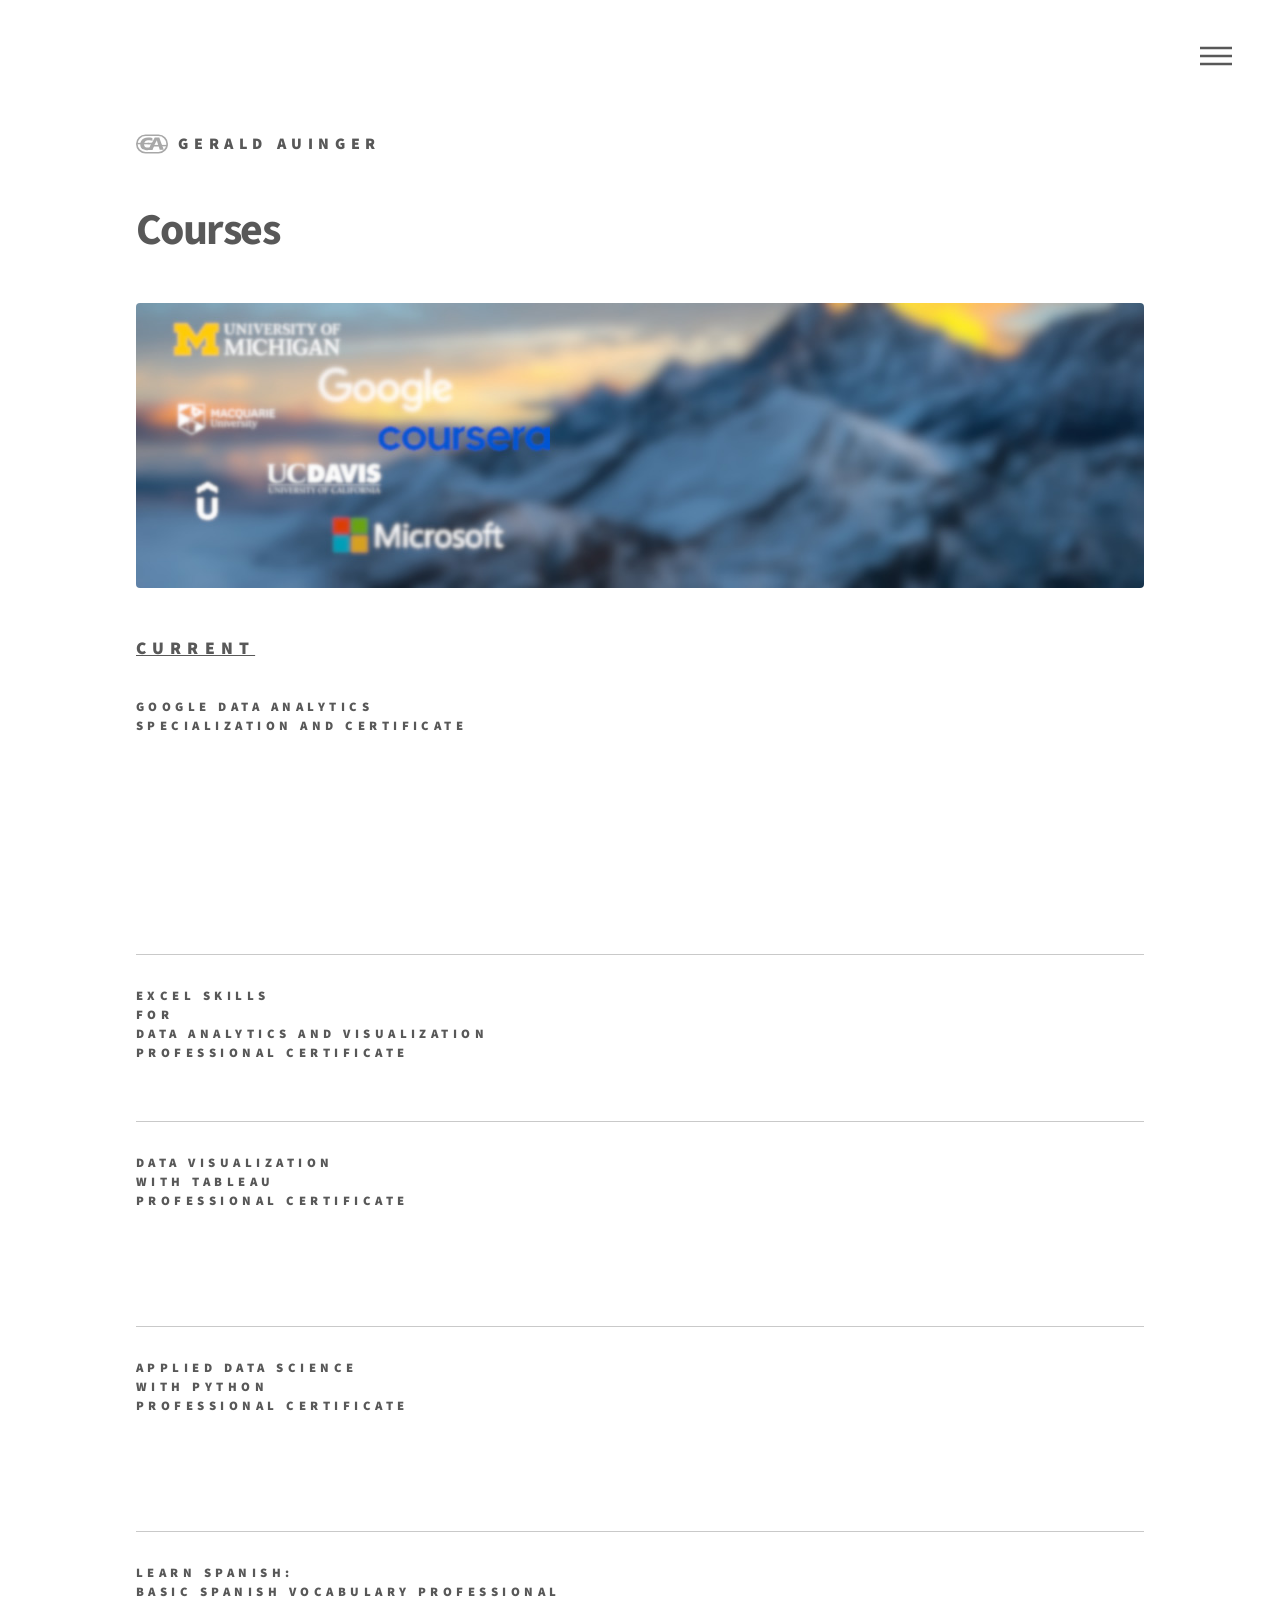
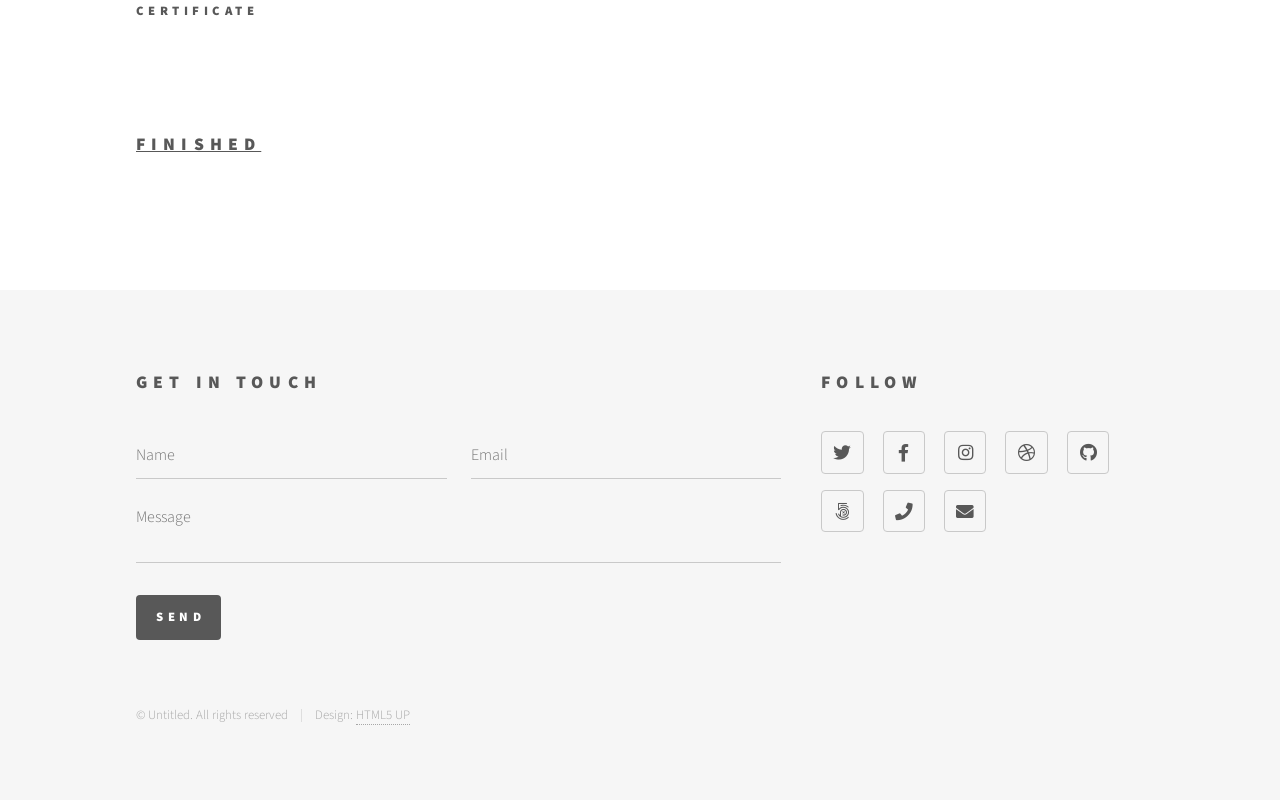
==== courses.html @ 06e95688 "Initial" ====
<!DOCTYPE HTML>
<!--
	Phantom by HTML5 UP
	html5up.net | @ajlkn
	Free for personal and commercial use under the CCA 3.0 license (html5up.net/license)
-->
<html>
	<head>
		<title>G|A COURSES</title>
		<meta charset="utf-8" />
		<meta name="viewport" content="width=device-width, initial-scale=1, user-scalable=no" />
		<link rel="stylesheet" href="assets/css/main.css" />
		<noscript><link rel="stylesheet" href="assets/css/noscript.css" /></noscript>
	</head>
	<body class="is-preload">
		<!-- Wrapper -->
			<div id="wrapper">

				<!-- Header -->
					<header id="header">
						<div class="inner">

							<!-- Logo -->
								<a href="index.html" class="logo">
									<span class="symbol"><img src="images/logo.svg" alt="" /></span><span class="title">Gerald Auinger</span>
								</a>

							<!-- Nav -->
								<nav>
									<ul>
										<li><a href="#menu">Menu</a></li>
									</ul>
								</nav>

						</div>
					</header>

				<!-- Menu -->
					<nav id="menu">
						<h2>Menu</h2>
						<ul>
							<li><a href="index.html">Home</a></li>
							<li><a href="about.html">About me</a></li>
							<li><a href="courses.html">Courses</a></li>
							<li><a href="projects.html">Projects</a></li>
						</ul>
					</nav>

				<!-- Main -->
					<div id="main">
						<div class="inner">
							<h1>Courses</h1>
							<span class="image main"><img src="images/pic16.jpg" alt="" /></span>				
						<section>
									<h2><u>Current</u></h2>
									<div class=row>
									<div class="col-6" align="left">
									<a href="https://www.coursera.org/professional-certificates/google-data-analytics"><h4>Google Data Analytics <br>Specialization and Certificate</br></h4></a>
									
									</div>
									<div class="col-6 col-12-medium" align="right">
										<img src="https://img.shields.io/badge/Foundations:_Data,_Data,_Everywhere_-58%25-orange" alt="" /></a><br>
										<img src="https://img.shields.io/badge/Share_Data_Through_the_Art_of_Visualization_-0%25-red" alt="" /></a><br>
										<img src="https://img.shields.io/badge/Process_Data_from_Dirty_to_Clean_-0%25-red" alt="" /></a><br>
										<img src="https://img.shields.io/badge/Ask_Questions_to_Make_Data_Driven_Decisions_-0%25-red" alt="" /></a><br>
										<img src="https://img.shields.io/badge/Analyze_Data_to_Answer_Questions_-0%25-red" alt="" /></a><br>
										<img src="https://img.shields.io/badge/Data_Analysis_with_R_Programming_-0%25-red" alt="" /></a><br>
										<img src="https://img.shields.io/badge/Prepare_Data_for_Exploration_-0%25-red" alt="" /></a><br>
										<img src="https://img.shields.io/badge/Data_Analytics_Capstone:_Complete_a_Case_Study_-0%25-red" alt="" /></a><br>
									</div>
									</div>
									
									<hr>
									
									<div class=row>
									<div class="col-6" align="left">
									<a href="https://www.coursera.org/specializations/excel-data-analytics-visualization"><h4>Excel Skills <br>for <br>Data Analytics and Visualization <br>Professional Certificate</h4></a>
									
									</div>
									<div class="col-6 col-12-medium" align="right">
										<img src="https://img.shields.io/badge/Excel Fundamentals for Data Analysis_-44%25-orange" alt="" /></a><br>
										<img src="https://img.shields.io/badge/Data Visualization in Excel_-0%25-red" alt="" /></a><br>
										<img src="https://img.shields.io/badge/Excel Power Tools for Data Analysis_-0%25-red" alt="" /></a><br>
									</div>
									</div>
									
									<hr>
									
									<div class=row>
									<div class="col-6" align="left">
									<a href="https://www.coursera.org/specializations/data-visualization"><h4>Data Visualization <br>with Tableau <br>Professional Certificate</h4></a>
									
									
									</div>
									<div class="col-6 col-12-medium" align="right">
										<img src="https://img.shields.io/badge/Fundamentals_of_Visualization_with_Tableau_-0%25-red" alt="" /></a><br>
										<img src="https://img.shields.io/badge/Creating_Dashboards_and_Storytelling_with_Tableau_-0%25-red" alt="" /></a><br>
										<img src="https://img.shields.io/badge/Essential_Design_Principles_for_Tableau_-0%25-red" alt="" /></a><br>
										<img src="https://img.shields.io/badge/Data_Visualization_with_Tableau_Project_-0%25-red" alt="" /></a><br>
										<img src="https://img.shields.io/badge/Visual_Analytics_with_Tableau_-0%25-red" alt="" /></a><br>
									</div>
									</div>
									
									<hr>
									
									<div class=row>
									<div class="col-6" align="left">
									<a href="https://www.coursera.org/specializations/data-science-python"><h4>Applied Data Science <br>with Python <br>Professional Certificate</h4></a>
									
									</div>
									<div class="col-6 col-12-medium" align="right">
										<img src="https://img.shields.io/badge/Introduction to Data Science in Python_-0%25-red" alt="" /></a><br>
										<img src="https://img.shields.io/badge/Applied Text Mining in Python_-0%25-red" alt="" /></a><br>
										<img src="https://img.shields.io/badge/Plotting, Charting & Data Representation in Python_-0%25-red" alt="" /></a><br>
										<img src="https://img.shields.io/badge/Social Network Analysis in Python_-0%25-red" alt="" /></a><br>
										<img src="https://img.shields.io/badge/Machine Learning in Python_-0%25-red" alt="" /></a><br>
									</div>
									</div>
																		
									<hr>
									
									<div class=row>
									<div class="col-6" align="left">
									<a href="https://www.coursera.org/specializations/learn-spanish"><h4>Learn Spanish: <br>Basic Spanish Vocabulary Professional Certificate</h4></a>
									
									</div>
									<div class="col-6 col-12-medium" align="right">
										<img src="https://img.shields.io/badge/Meeting_People_-24%25-red" alt="" /></a><br>
										<img src="https://img.shields.io/badge/Cultural_Experience_-0%25-red" alt="" /></a><br>
										<img src="https://img.shields.io/badge/Careers_and_Social_Events_-0%25-red" alt="" /></a><br>
										<img src="https://img.shields.io/badge/Sports,_Travel,_and_the_Home_-0%25-red" alt="" /></a><br>
										<img src="https://img.shields.io/badge/Spanish_Vocabulary_Project_-0%25-red" alt="" /></a><br>
									</div>
									</div>
									
									<br>
									
									<h2><u>Finished</u></h2>


<!-- TABLES END -->
									</div>
					</div>

				<!-- Footer -->
					<footer id="footer">
						<div class="inner">
							<section>
								<h2>Get in touch</h2>
								<form method="post" action="#">
									<div class="fields">
										<div class="field half">
											<input type="text" name="name" id="name" placeholder="Name" />
										</div>
										<div class="field half">
											<input type="email" name="email" id="email" placeholder="Email" />
										</div>
										<div class="field">
											<textarea name="message" id="message" placeholder="Message"></textarea>
										</div>
									</div>
									<ul class="actions">
										<li><input type="submit" value="Send" class="primary" /></li>
									</ul>
								</form>
							</section>
							<section>
								<h2>Follow</h2>
								<ul class="icons">
									<li><a href="#" class="icon brands style2 fa-twitter"><span class="label">Twitter</span></a></li>
									<li><a href="#" class="icon brands style2 fa-facebook-f"><span class="label">Facebook</span></a></li>
									<li><a href="#" class="icon brands style2 fa-instagram"><span class="label">Instagram</span></a></li>
									<li><a href="#" class="icon brands style2 fa-dribbble"><span class="label">Dribbble</span></a></li>
									<li><a href="#" class="icon brands style2 fa-github"><span class="label">GitHub</span></a></li>
									<li><a href="#" class="icon brands style2 fa-500px"><span class="label">500px</span></a></li>
									<li><a href="#" class="icon solid style2 fa-phone"><span class="label">Phone</span></a></li>
									<li><a href="#" class="icon solid style2 fa-envelope"><span class="label">Email</span></a></li>
								</ul>
							</section>
							<ul class="copyright">
								<li>&copy; Untitled. All rights reserved</li><li>Design: <a href="http://html5up.net">HTML5 UP</a></li>
							</ul>
						</div>
					</footer>

			</div>

		<!-- Scripts -->
			<script src="assets/js/jquery.min.js"></script>
			<script src="assets/js/browser.min.js"></script>
			<script src="assets/js/breakpoints.min.js"></script>
			<script src="assets/js/util.js"></script>
			<script src="assets/js/main.js"></script>

	</body>
</html>
---- assets/css/main.css ----
@import url(fontawesome-all.min.css);
@import url("https://fonts.googleapis.com/css?family=Source+Sans+Pro:300,700,900");

/*
	Phantom by HTML5 UP
	html5up.net | @ajlkn
	Free for personal and commercial use under the CCA 3.0 license (html5up.net/license)
*/

html, body, div, span, applet, object,
iframe, h1, h2, h3, h4, h5, h6, p, blockquote,
pre, a, abbr, acronym, address, big, cite,
code, del, dfn, em, img, ins, kbd, q, s, samp,
small, strike, strong, sub, sup, tt, var, b,
u, i, center, dl, dt, dd, ol, ul, li, fieldset,
form, label, legend, table, caption, tbody,
tfoot, thead, tr, th, td, article, aside,
canvas, details, embed, figure, figcaption,
footer, header, hgroup, menu, nav, output, ruby,
section, summary, time, mark, audio, video {
	margin: 0;
	padding: 0;
	border: 0;
	font-size: 100%;
	font: inherit;
	vertical-align: baseline;}

article, aside, details, figcaption, figure,
footer, header, hgroup, menu, nav, section {
	display: block;}

body {
	line-height: 1;
}

ol, ul {
	list-style: none;
}

blockquote, q {
	quotes: none;
}

	blockquote:before, blockquote:after, q:before, q:after {
		content: '';
		content: none;
	}

table {
	border-collapse: collapse;
	border-spacing: 0;
}

body {
	-webkit-text-size-adjust: none;
}

mark {
	background-color: transparent;
	color: inherit;
}

input::-moz-focus-inner {
	border: 0;
	padding: 0;
}

input, select, textarea {
	-moz-appearance: none;
	-webkit-appearance: none;
	-ms-appearance: none;
	appearance: none;
}

/* Basic */

	@-ms-viewport {
		width: device-width;
	}

	body {
		-ms-overflow-style: scrollbar;
	}

	@media screen and (max-width: 480px) {

		html, body {
			min-width: 320px;
		}

	}

	html {
		box-sizing: border-box;
	}

	*, *:before, *:after {
		box-sizing: inherit;
	}

	body {
		background: #ffffff;
	}

		body.is-preload *, body.is-preload *:before, body.is-preload *:after {
			-moz-animation: none !important;
			-webkit-animation: none !important;
			-ms-animation: none !important;
			animation: none !important;
			-moz-transition: none !important;
			-webkit-transition: none !important;
			-ms-transition: none !important;
			transition: none !important;
		}

/* Type */

	body, input, select, textarea {
		color: #585858;
		font-family: "Source Sans Pro", Helvetica, sans-serif;
		font-size: 16pt;
		font-weight: 300;
		line-height: 1.75;
	}

		@media screen and (max-width: 1680px) {

			body, input, select, textarea {
				font-size: 14pt;
			}

		}

		@media screen and (max-width: 1280px) {

			body, input, select, textarea {
				font-size: 12pt;
			}

		}

	a {
		-moz-transition: border-bottom-color 0.2s ease, color 0.2s ease;
		-webkit-transition: border-bottom-color 0.2s ease, color 0.2s ease;
		-ms-transition: border-bottom-color 0.2s ease, color 0.2s ease;
		transition: border-bottom-color 0.2s ease, color 0.2s ease;
		text-decoration: none;
		color: #585858;
		border-bottom: dotted 1px rgba(88, 88, 88, 0.5);
	}

		a:hover {
			border-bottom-color: transparent;
			color: #f2849e !important;
		}

	strong, b {
		font-weight: 900;
	}

	em, i {
		font-style: italic;
	}

	p {
		margin: 0 0 2em 0;
	}

	h1 {
		font-size: 2.75em;
		font-weight: 700;
		line-height: 1.3;
		margin: 0 0 1em 0;
		letter-spacing: -0.035em;
	}

		h1 a {
			color: inherit;
		}

		@media screen and (max-width: 736px) {

			h1 {
				font-size: 2em;
				margin: 0 0 1em 0;
			}

		}

		@media screen and (max-width: 360px) {

			h1 {
				font-size: 1.75em;
			}

		}

	h2, h3, h4, h5, h6 {
		font-weight: 900;
		line-height: 1.5;
		margin: 0 0 2em 0;
		text-transform: uppercase;
		letter-spacing: 0.35em;
	}

		h2 a, h3 a, h4 a, h5 a, h6 a {
			color: inherit;
		}

	h2 {
		font-size: 1.1em;
	}

	h3 {
		font-size: 1em;
	}

	h4 {
		font-size: 0.8em;
	}

	h5 {
		font-size: 0.8em;
	}

	h6 {
		font-size: 0.8em;
	}

	@media screen and (max-width: 980px) {

		h1 br, h2 br, h3 br, h4 br, h5 br, h6 br {
			display: none;
		}

	}

	@media screen and (max-width: 736px) {

		h2 {
			font-size: 1em;
		}

		h3 {
			font-size: 0.8em;
		}

	}

	sub {
		font-size: 0.8em;
		position: relative;
		top: 0.5em;
	}

	sup {
		font-size: 0.8em;
		position: relative;
		top: -0.5em;
	}

	blockquote {
		border-left: solid 4px #c9c9c9;
		font-style: italic;
		margin: 0 0 2em 0;
		padding: 0.5em 0 0.5em 2em;
	}

	code {
		background: rgba(144, 144, 144, 0.075);
		border-radius: 4px;
		border: solid 1px #c9c9c9;
		font-family: "Courier New", monospace;
		font-size: 0.9em;
		margin: 0 0.25em;
		padding: 0.25em 0.65em;
	}

	pre {
		-webkit-overflow-scrolling: touch;
		font-family: "Courier New", monospace;
		font-size: 0.9em;
		margin: 0 0 2em 0;
	}

		pre code {
			display: block;
			line-height: 1.75;
			padding: 1em 1.5em;
			overflow-x: auto;
		}

	hr {
		border: 0;
		border-bottom: solid 1px #c9c9c9;
		margin: 2em 0;
	}

		hr.major {
			margin: 3em 0;
		}

	.align-left {
		text-align: left;
	}

	.align-center {
		text-align: center;
	}

	.align-right {
		text-align: right;
	}

/* Row */

	.row {
		display: flex;
		flex-wrap: wrap;
		box-sizing: border-box;
		align-items: stretch;
	}

		.row > * {
			box-sizing: border-box;
		}

		.row.gtr-uniform > * > :last-child {
			margin-bottom: 0;
		}

		.row.aln-left {
			justify-content: flex-start;
		}

		.row.aln-center {
			justify-content: center;
		}

		.row.aln-right {
			justify-content: flex-end;
		}

		.row.aln-top {
			align-items: flex-start;
		}

		.row.aln-middle {
			align-items: center;
		}

		.row.aln-bottom {
			align-items: flex-end;
		}

		.row > .imp {
			order: -1;
		}

		.row > .col-1 {
			width: 8.33333%;
		}

		.row > .off-1 {
			margin-left: 8.33333%;
		}

		.row > .col-2 {
			width: 16.66667%;
		}

		.row > .off-2 {
			margin-left: 16.66667%;
		}

		.row > .col-3 {
			width: 25%;
		}

		.row > .off-3 {
			margin-left: 25%;
		}

		.row > .col-4 {
			width: 33.33333%;
		}

		.row > .off-4 {
			margin-left: 33.33333%;
		}

		.row > .col-5 {
			width: 41.66667%;
		}

		.row > .off-5 {
			margin-left: 41.66667%;
		}

		.row > .col-6 {
			width: 50%;
		}

		.row > .off-6 {
			margin-left: 50%;
		}

		.row > .col-7 {
			width: 58.33333%;
		}

		.row > .off-7 {
			margin-left: 58.33333%;
		}

		.row > .col-8 {
			width: 66.66667%;
		}

		.row > .off-8 {
			margin-left: 66.66667%;
		}

		.row > .col-9 {
			width: 75%;
		}

		.row > .off-9 {
			margin-left: 75%;
		}

		.row > .col-10 {
			width: 83.33333%;
		}

		.row > .off-10 {
			margin-left: 83.33333%;
		}

		.row > .col-11 {
			width: 91.66667%;
		}

		.row > .off-11 {
			margin-left: 91.66667%;
		}

		.row > .col-12 {
			width: 100%;
		}

		.row > .off-12 {
			margin-left: 100%;
		}

		.row.gtr-0 {
			margin-top: 0;
			margin-left: 0em;
		}

			.row.gtr-0 > * {
				padding: 0 0 0 0em;
			}

			.row.gtr-0.gtr-uniform {
				margin-top: 0em;
			}

				.row.gtr-0.gtr-uniform > * {
					padding-top: 0em;
				}

		.row.gtr-25 {
			margin-top: 0;
			margin-left: -0.5em;
		}

			.row.gtr-25 > * {
				padding: 0 0 0 0.5em;
			}

			.row.gtr-25.gtr-uniform {
				margin-top: -0.5em;
			}

				.row.gtr-25.gtr-uniform > * {
					padding-top: 0.5em;
				}

		.row.gtr-50 {
			margin-top: 0;
			margin-left: -1em;
		}

			.row.gtr-50 > * {
				padding: 0 0 0 1em;
			}

			.row.gtr-50.gtr-uniform {
				margin-top: -1em;
			}

				.row.gtr-50.gtr-uniform > * {
					padding-top: 1em;
				}

		.row {
			margin-top: 0;
			margin-left: -2em;
		}

			.row > * {
				padding: 0 0 0 2em;
			}

			.row.gtr-uniform {
				margin-top: -2em;
			}

				.row.gtr-uniform > * {
					padding-top: 2em;
				}

		.row.gtr-150 {
			margin-top: 0;
			margin-left: -3em;
		}

			.row.gtr-150 > * {
				padding: 0 0 0 3em;
			}

			.row.gtr-150.gtr-uniform {
				margin-top: -3em;
			}

				.row.gtr-150.gtr-uniform > * {
					padding-top: 3em;
				}

		.row.gtr-200 {
			margin-top: 0;
			margin-left: -4em;
		}

			.row.gtr-200 > * {
				padding: 0 0 0 4em;
			}

			.row.gtr-200.gtr-uniform {
				margin-top: -4em;
			}

				.row.gtr-200.gtr-uniform > * {
					padding-top: 4em;
				}

		@media screen and (max-width: 1680px) {

			.row {
				display: flex;
				flex-wrap: wrap;
				box-sizing: border-box;
				align-items: stretch;
			}

				.row > * {
					box-sizing: border-box;
				}

				.row.gtr-uniform > * > :last-child {
					margin-bottom: 0;
				}

				.row.aln-left {
					justify-content: flex-start;
				}

				.row.aln-center {
					justify-content: center;
				}

				.row.aln-right {
					justify-content: flex-end;
				}

				.row.aln-top {
					align-items: flex-start;
				}

				.row.aln-middle {
					align-items: center;
				}

				.row.aln-bottom {
					align-items: flex-end;
				}

				.row > .imp-xlarge {
					order: -1;
				}

				.row > .col-1-xlarge {
					width: 8.33333%;
				}

				.row > .off-1-xlarge {
					margin-left: 8.33333%;
				}

				.row > .col-2-xlarge {
					width: 16.66667%;
				}

				.row > .off-2-xlarge {
					margin-left: 16.66667%;
				}

				.row > .col-3-xlarge {
					width: 25%;
				}

				.row > .off-3-xlarge {
					margin-left: 25%;
				}

				.row > .col-4-xlarge {
					width: 33.33333%;
				}

				.row > .off-4-xlarge {
					margin-left: 33.33333%;
				}

				.row > .col-5-xlarge {
					width: 41.66667%;
				}

				.row > .off-5-xlarge {
					margin-left: 41.66667%;
				}

				.row > .col-6-xlarge {
					width: 50%;
				}

				.row > .off-6-xlarge {
					margin-left: 50%;
				}

				.row > .col-7-xlarge {
					width: 58.33333%;
				}

				.row > .off-7-xlarge {
					margin-left: 58.33333%;
				}

				.row > .col-8-xlarge {
					width: 66.66667%;
				}

				.row > .off-8-xlarge {
					margin-left: 66.66667%;
				}

				.row > .col-9-xlarge {
					width: 75%;
				}

				.row > .off-9-xlarge {
					margin-left: 75%;
				}

				.row > .col-10-xlarge {
					width: 83.33333%;
				}

				.row > .off-10-xlarge {
					margin-left: 83.33333%;
				}

				.row > .col-11-xlarge {
					width: 91.66667%;
				}

				.row > .off-11-xlarge {
					margin-left: 91.66667%;
				}

				.row > .col-12-xlarge {
					width: 100%;
				}

				.row > .off-12-xlarge {
					margin-left: 100%;
				}

				.row.gtr-0 {
					margin-top: 0;
					margin-left: 0em;
				}

					.row.gtr-0 > * {
						padding: 0 0 0 0em;
					}

					.row.gtr-0.gtr-uniform {
						margin-top: 0em;
					}

						.row.gtr-0.gtr-uniform > * {
							padding-top: 0em;
						}

				.row.gtr-25 {
					margin-top: 0;
					margin-left: -0.5em;
				}

					.row.gtr-25 > * {
						padding: 0 0 0 0.5em;
					}

					.row.gtr-25.gtr-uniform {
						margin-top: -0.5em;
					}

						.row.gtr-25.gtr-uniform > * {
							padding-top: 0.5em;
						}

				.row.gtr-50 {
					margin-top: 0;
					margin-left: -1em;
				}

					.row.gtr-50 > * {
						padding: 0 0 0 1em;
					}

					.row.gtr-50.gtr-uniform {
						margin-top: -1em;
					}

						.row.gtr-50.gtr-uniform > * {
							padding-top: 1em;
						}

				.row {
					margin-top: 0;
					margin-left: -2em;
				}

					.row > * {
						padding: 0 0 0 2em;
					}

					.row.gtr-uniform {
						margin-top: -2em;
					}

						.row.gtr-uniform > * {
							padding-top: 2em;
						}

				.row.gtr-150 {
					margin-top: 0;
					margin-left: -3em;
				}

					.row.gtr-150 > * {
						padding: 0 0 0 3em;
					}

					.row.gtr-150.gtr-uniform {
						margin-top: -3em;
					}

						.row.gtr-150.gtr-uniform > * {
							padding-top: 3em;
						}

				.row.gtr-200 {
					margin-top: 0;
					margin-left: -4em;
				}

					.row.gtr-200 > * {
						padding: 0 0 0 4em;
					}

					.row.gtr-200.gtr-uniform {
						margin-top: -4em;
					}

						.row.gtr-200.gtr-uniform > * {
							padding-top: 4em;
						}

		}

		@media screen and (max-width: 1280px) {

			.row {
				display: flex;
				flex-wrap: wrap;
				box-sizing: border-box;
				align-items: stretch;
			}

				.row > * {
					box-sizing: border-box;
				}

				.row.gtr-uniform > * > :last-child {
					margin-bottom: 0;
				}

				.row.aln-left {
					justify-content: flex-start;
				}

				.row.aln-center {
					justify-content: center;
				}

				.row.aln-right {
					justify-content: flex-end;
				}

				.row.aln-top {
					align-items: flex-start;
				}

				.row.aln-middle {
					align-items: center;
				}

				.row.aln-bottom {
					align-items: flex-end;
				}

				.row > .imp-large {
					order: -1;
				}

				.row > .col-1-large {
					width: 8.33333%;
				}

				.row > .off-1-large {
					margin-left: 8.33333%;
				}

				.row > .col-2-large {
					width: 16.66667%;
				}

				.row > .off-2-large {
					margin-left: 16.66667%;
				}

				.row > .col-3-large {
					width: 25%;
				}

				.row > .off-3-large {
					margin-left: 25%;
				}

				.row > .col-4-large {
					width: 33.33333%;
				}

				.row > .off-4-large {
					margin-left: 33.33333%;
				}

				.row > .col-5-large {
					width: 41.66667%;
				}

				.row > .off-5-large {
					margin-left: 41.66667%;
				}

				.row > .col-6-large {
					width: 50%;
				}

				.row > .off-6-large {
					margin-left: 50%;
				}

				.row > .col-7-large {
					width: 58.33333%;
				}

				.row > .off-7-large {
					margin-left: 58.33333%;
				}

				.row > .col-8-large {
					width: 66.66667%;
				}

				.row > .off-8-large {
					margin-left: 66.66667%;
				}

				.row > .col-9-large {
					width: 75%;
				}

				.row > .off-9-large {
					margin-left: 75%;
				}

				.row > .col-10-large {
					width: 83.33333%;
				}

				.row > .off-10-large {
					margin-left: 83.33333%;
				}

				.row > .col-11-large {
					width: 91.66667%;
				}

				.row > .off-11-large {
					margin-left: 91.66667%;
				}

				.row > .col-12-large {
					width: 100%;
				}

				.row > .off-12-large {
					margin-left: 100%;
				}

				.row.gtr-0 {
					margin-top: 0;
					margin-left: 0em;
				}

					.row.gtr-0 > * {
						padding: 0 0 0 0em;
					}

					.row.gtr-0.gtr-uniform {
						margin-top: 0em;
					}

						.row.gtr-0.gtr-uniform > * {
							padding-top: 0em;
						}

				.row.gtr-25 {
					margin-top: 0;
					margin-left: -0.5em;
				}

					.row.gtr-25 > * {
						padding: 0 0 0 0.5em;
					}

					.row.gtr-25.gtr-uniform {
						margin-top: -0.5em;
					}

						.row.gtr-25.gtr-uniform > * {
							padding-top: 0.5em;
						}

				.row.gtr-50 {
					margin-top: 0;
					margin-left: -1em;
				}

					.row.gtr-50 > * {
						padding: 0 0 0 1em;
					}

					.row.gtr-50.gtr-uniform {
						margin-top: -1em;
					}

						.row.gtr-50.gtr-uniform > * {
							padding-top: 1em;
						}

				.row {
					margin-top: 0;
					margin-left: -2em;
				}

					.row > * {
						padding: 0 0 0 2em;
					}

					.row.gtr-uniform {
						margin-top: -2em;
					}

						.row.gtr-uniform > * {
							padding-top: 2em;
						}

				.row.gtr-150 {
					margin-top: 0;
					margin-left: -3em;
				}

					.row.gtr-150 > * {
						padding: 0 0 0 3em;
					}

					.row.gtr-150.gtr-uniform {
						margin-top: -3em;
					}

						.row.gtr-150.gtr-uniform > * {
							padding-top: 3em;
						}

				.row.gtr-200 {
					margin-top: 0;
					margin-left: -4em;
				}

					.row.gtr-200 > * {
						padding: 0 0 0 4em;
					}

					.row.gtr-200.gtr-uniform {
						margin-top: -4em;
					}

						.row.gtr-200.gtr-uniform > * {
							padding-top: 4em;
						}

		}

		@media screen and (max-width: 980px) {

			.row {
				display: flex;
				flex-wrap: wrap;
				box-sizing: border-box;
				align-items: stretch;
			}

				.row > * {
					box-sizing: border-box;
				}

				.row.gtr-uniform > * > :last-child {
					margin-bottom: 0;
				}

				.row.aln-left {
					justify-content: flex-start;
				}

				.row.aln-center {
					justify-content: center;
				}

				.row.aln-right {
					justify-content: flex-end;
				}

				.row.aln-top {
					align-items: flex-start;
				}

				.row.aln-middle {
					align-items: center;
				}

				.row.aln-bottom {
					align-items: flex-end;
				}

				.row > .imp-medium {
					order: -1;
				}

				.row > .col-1-medium {
					width: 8.33333%;
				}

				.row > .off-1-medium {
					margin-left: 8.33333%;
				}

				.row > .col-2-medium {
					width: 16.66667%;
				}

				.row > .off-2-medium {
					margin-left: 16.66667%;
				}

				.row > .col-3-medium {
					width: 25%;
				}

				.row > .off-3-medium {
					margin-left: 25%;
				}

				.row > .col-4-medium {
					width: 33.33333%;
				}

				.row > .off-4-medium {
					margin-left: 33.33333%;
				}

				.row > .col-5-medium {
					width: 41.66667%;
				}

				.row > .off-5-medium {
					margin-left: 41.66667%;
				}

				.row > .col-6-medium {
					width: 50%;
				}

				.row > .off-6-medium {
					margin-left: 50%;
				}

				.row > .col-7-medium {
					width: 58.33333%;
				}

				.row > .off-7-medium {
					margin-left: 58.33333%;
				}

				.row > .col-8-medium {
					width: 66.66667%;
				}

				.row > .off-8-medium {
					margin-left: 66.66667%;
				}

				.row > .col-9-medium {
					width: 75%;
				}

				.row > .off-9-medium {
					margin-left: 75%;
				}

				.row > .col-10-medium {
					width: 83.33333%;
				}

				.row > .off-10-medium {
					margin-left: 83.33333%;
				}

				.row > .col-11-medium {
					width: 91.66667%;
				}

				.row > .off-11-medium {
					margin-left: 91.66667%;
				}

				.row > .col-12-medium {
					width: 100%;
				}

				.row > .off-12-medium {
					margin-left: 100%;
				}

				.row.gtr-0 {
					margin-top: 0;
					margin-left: 0em;
				}

					.row.gtr-0 > * {
						padding: 0 0 0 0em;
					}

					.row.gtr-0.gtr-uniform {
						margin-top: 0em;
					}

						.row.gtr-0.gtr-uniform > * {
							padding-top: 0em;
						}

				.row.gtr-25 {
					margin-top: 0;
					margin-left: -0.375em;
				}

					.row.gtr-25 > * {
						padding: 0 0 0 0.375em;
					}

					.row.gtr-25.gtr-uniform {
						margin-top: -0.375em;
					}

						.row.gtr-25.gtr-uniform > * {
							padding-top: 0.375em;
						}

				.row.gtr-50 {
					margin-top: 0;
					margin-left: -0.75em;
				}

					.row.gtr-50 > * {
						padding: 0 0 0 0.75em;
					}

					.row.gtr-50.gtr-uniform {
						margin-top: -0.75em;
					}

						.row.gtr-50.gtr-uniform > * {
							padding-top: 0.75em;
						}

				.row {
					margin-top: 0;
					margin-left: -1.5em;
				}

					.row > * {
						padding: 0 0 0 1.5em;
					}

					.row.gtr-uniform {
						margin-top: -1.5em;
					}

						.row.gtr-uniform > * {
							padding-top: 1.5em;
						}

				.row.gtr-150 {
					margin-top: 0;
					margin-left: -2.25em;
				}

					.row.gtr-150 > * {
						padding: 0 0 0 2.25em;
					}

					.row.gtr-150.gtr-uniform {
						margin-top: -2.25em;
					}

						.row.gtr-150.gtr-uniform > * {
							padding-top: 2.25em;
						}

				.row.gtr-200 {
					margin-top: 0;
					margin-left: -3em;
				}

					.row.gtr-200 > * {
						padding: 0 0 0 3em;
					}

					.row.gtr-200.gtr-uniform {
						margin-top: -3em;
					}

						.row.gtr-200.gtr-uniform > * {
							padding-top: 3em;
						}

		}

		@media screen and (max-width: 736px) {

			.row {
				display: flex;
				flex-wrap: wrap;
				box-sizing: border-box;
				align-items: stretch;
			}

				.row > * {
					box-sizing: border-box;
				}

				.row.gtr-uniform > * > :last-child {
					margin-bottom: 0;
				}

				.row.aln-left {
					justify-content: flex-start;
				}

				.row.aln-center {
					justify-content: center;
				}

				.row.aln-right {
					justify-content: flex-end;
				}

				.row.aln-top {
					align-items: flex-start;
				}

				.row.aln-middle {
					align-items: center;
				}

				.row.aln-bottom {
					align-items: flex-end;
				}

				.row > .imp-small {
					order: -1;
				}

				.row > .col-1-small {
					width: 8.33333%;
				}

				.row > .off-1-small {
					margin-left: 8.33333%;
				}

				.row > .col-2-small {
					width: 16.66667%;
				}

				.row > .off-2-small {
					margin-left: 16.66667%;
				}

				.row > .col-3-small {
					width: 25%;
				}

				.row > .off-3-small {
					margin-left: 25%;
				}

				.row > .col-4-small {
					width: 33.33333%;
				}

				.row > .off-4-small {
					margin-left: 33.33333%;
				}

				.row > .col-5-small {
					width: 41.66667%;
				}

				.row > .off-5-small {
					margin-left: 41.66667%;
				}

				.row > .col-6-small {
					width: 50%;
				}

				.row > .off-6-small {
					margin-left: 50%;
				}

				.row > .col-7-small {
					width: 58.33333%;
				}

				.row > .off-7-small {
					margin-left: 58.33333%;
				}

				.row > .col-8-small {
					width: 66.66667%;
				}

				.row > .off-8-small {
					margin-left: 66.66667%;
				}

				.row > .col-9-small {
					width: 75%;
				}

				.row > .off-9-small {
					margin-left: 75%;
				}

				.row > .col-10-small {
					width: 83.33333%;
				}

				.row > .off-10-small {
					margin-left: 83.33333%;
				}

				.row > .col-11-small {
					width: 91.66667%;
				}

				.row > .off-11-small {
					margin-left: 91.66667%;
				}

				.row > .col-12-small {
					width: 100%;
				}

				.row > .off-12-small {
					margin-left: 100%;
				}

				.row.gtr-0 {
					margin-top: 0;
					margin-left: 0em;
				}

					.row.gtr-0 > * {
						padding: 0 0 0 0em;
					}

					.row.gtr-0.gtr-uniform {
						margin-top: 0em;
					}

						.row.gtr-0.gtr-uniform > * {
							padding-top: 0em;
						}

				.row.gtr-25 {
					margin-top: 0;
					margin-left: -0.25em;
				}

					.row.gtr-25 > * {
						padding: 0 0 0 0.25em;
					}

					.row.gtr-25.gtr-uniform {
						margin-top: -0.25em;
					}

						.row.gtr-25.gtr-uniform > * {
							padding-top: 0.25em;
						}

				.row.gtr-50 {
					margin-top: 0;
					margin-left: -0.5em;
				}

					.row.gtr-50 > * {
						padding: 0 0 0 0.5em;
					}

					.row.gtr-50.gtr-uniform {
						margin-top: -0.5em;
					}

						.row.gtr-50.gtr-uniform > * {
							padding-top: 0.5em;
						}

				.row {
					margin-top: 0;
					margin-left: -1em;
				}

					.row > * {
						padding: 0 0 0 1em;
					}

					.row.gtr-uniform {
						margin-top: -1em;
					}

						.row.gtr-uniform > * {
							padding-top: 1em;
						}

				.row.gtr-150 {
					margin-top: 0;
					margin-left: -1.5em;
				}

					.row.gtr-150 > * {
						padding: 0 0 0 1.5em;
					}

					.row.gtr-150.gtr-uniform {
						margin-top: -1.5em;
					}

						.row.gtr-150.gtr-uniform > * {
							padding-top: 1.5em;
						}

				.row.gtr-200 {
					margin-top: 0;
					margin-left: -2em;
				}

					.row.gtr-200 > * {
						padding: 0 0 0 2em;
					}

					.row.gtr-200.gtr-uniform {
						margin-top: -2em;
					}

						.row.gtr-200.gtr-uniform > * {
							padding-top: 2em;
						}

		}

		@media screen and (max-width: 480px) {

			.row {
				display: flex;
				flex-wrap: wrap;
				box-sizing: border-box;
				align-items: stretch;
			}

				.row > * {
					box-sizing: border-box;
				}

				.row.gtr-uniform > * > :last-child {
					margin-bottom: 0;
				}

				.row.aln-left {
					justify-content: flex-start;
				}

				.row.aln-center {
					justify-content: center;
				}

				.row.aln-right {
					justify-content: flex-end;
				}

				.row.aln-top {
					align-items: flex-start;
				}

				.row.aln-middle {
					align-items: center;
				}

				.row.aln-bottom {
					align-items: flex-end;
				}

				.row > .imp-xsmall {
					order: -1;
				}

				.row > .col-1-xsmall {
					width: 8.33333%;
				}

				.row > .off-1-xsmall {
					margin-left: 8.33333%;
				}

				.row > .col-2-xsmall {
					width: 16.66667%;
				}

				.row > .off-2-xsmall {
					margin-left: 16.66667%;
				}

				.row > .col-3-xsmall {
					width: 25%;
				}

				.row > .off-3-xsmall {
					margin-left: 25%;
				}

				.row > .col-4-xsmall {
					width: 33.33333%;
				}

				.row > .off-4-xsmall {
					margin-left: 33.33333%;
				}

				.row > .col-5-xsmall {
					width: 41.66667%;
				}

				.row > .off-5-xsmall {
					margin-left: 41.66667%;
				}

				.row > .col-6-xsmall {
					width: 50%;
				}

				.row > .off-6-xsmall {
					margin-left: 50%;
				}

				.row > .col-7-xsmall {
					width: 58.33333%;
				}

				.row > .off-7-xsmall {
					margin-left: 58.33333%;
				}

				.row > .col-8-xsmall {
					width: 66.66667%;
				}

				.row > .off-8-xsmall {
					margin-left: 66.66667%;
				}

				.row > .col-9-xsmall {
					width: 75%;
				}

				.row > .off-9-xsmall {
					margin-left: 75%;
				}

				.row > .col-10-xsmall {
					width: 83.33333%;
				}

				.row > .off-10-xsmall {
					margin-left: 83.33333%;
				}

				.row > .col-11-xsmall {
					width: 91.66667%;
				}

				.row > .off-11-xsmall {
					margin-left: 91.66667%;
				}

				.row > .col-12-xsmall {
					width: 100%;
				}

				.row > .off-12-xsmall {
					margin-left: 100%;
				}

				.row.gtr-0 {
					margin-top: 0;
					margin-left: 0em;
				}

					.row.gtr-0 > * {
						padding: 0 0 0 0em;
					}

					.row.gtr-0.gtr-uniform {
						margin-top: 0em;
					}

						.row.gtr-0.gtr-uniform > * {
							padding-top: 0em;
						}

				.row.gtr-25 {
					margin-top: 0;
					margin-left: -0.25em;
				}

					.row.gtr-25 > * {
						padding: 0 0 0 0.25em;
					}

					.row.gtr-25.gtr-uniform {
						margin-top: -0.25em;
					}

						.row.gtr-25.gtr-uniform > * {
							padding-top: 0.25em;
						}

				.row.gtr-50 {
					margin-top: 0;
					margin-left: -0.5em;
				}

					.row.gtr-50 > * {
						padding: 0 0 0 0.5em;
					}

					.row.gtr-50.gtr-uniform {
						margin-top: -0.5em;
					}

						.row.gtr-50.gtr-uniform > * {
							padding-top: 0.5em;
						}

				.row {
					margin-top: 0;
					margin-left: -1em;
				}

					.row > * {
						padding: 0 0 0 1em;
					}

					.row.gtr-uniform {
						margin-top: -1em;
					}

						.row.gtr-uniform > * {
							padding-top: 1em;
						}

				.row.gtr-150 {
					margin-top: 0;
					margin-left: -1.5em;
				}

					.row.gtr-150 > * {
						padding: 0 0 0 1.5em;
					}

					.row.gtr-150.gtr-uniform {
						margin-top: -1.5em;
					}

						.row.gtr-150.gtr-uniform > * {
							padding-top: 1.5em;
						}

				.row.gtr-200 {
					margin-top: 0;
					margin-left: -2em;
				}

					.row.gtr-200 > * {
						padding: 0 0 0 2em;
					}

					.row.gtr-200.gtr-uniform {
						margin-top: -2em;
					}

						.row.gtr-200.gtr-uniform > * {
							padding-top: 2em;
						}

		}

/* Section/Article */

	section.special, article.special {
		text-align: center;
	}

	header p {
		margin-top: -1em;
	}

	@media screen and (max-width: 736px) {

		header p {
			margin-top: 0;
		}

	}

/* Icon */

	.icon {
		text-decoration: none;
		border-bottom: none;
		position: relative;
	}

		.icon:before {
			-moz-osx-font-smoothing: grayscale;
			-webkit-font-smoothing: antialiased;
			display: inline-block;
			font-style: normal;
			font-variant: normal;
			text-rendering: auto;
			line-height: 1;
			text-transform: none !important;
			font-family: 'Font Awesome 5 Free';
			font-weight: 400;
		}

		.icon > .label {
			display: none;
		}

		.icon:before {
			line-height: inherit;
		}

		.icon.solid:before {
			font-weight: 900;
		}

		.icon.brands:before {
			font-family: 'Font Awesome 5 Brands';
		}

		.icon.style2 {
			-moz-transition: background-color 0.2s ease-in-out, color 0.2s ease-in-out, border-color 0.2s ease-in-out;
			-webkit-transition: background-color 0.2s ease-in-out, color 0.2s ease-in-out, border-color 0.2s ease-in-out;
			-ms-transition: background-color 0.2s ease-in-out, color 0.2s ease-in-out, border-color 0.2s ease-in-out;
			transition: background-color 0.2s ease-in-out, color 0.2s ease-in-out, border-color 0.2s ease-in-out;
			background-color: transparent;
			border: solid 1px #c9c9c9;
			border-radius: 4px;
			width: 2.65em;
			height: 2.65em;
			display: inline-block;
			text-align: center;
			line-height: 2.65em;
			color: inherit;
		}

			.icon.style2:before {
				font-size: 1.1em;
			}

			.icon.style2:hover {
				color: #f2849e;
				border-color: #f2849e;
			}

			.icon.style2:active {
				background-color: rgba(242, 132, 158, 0.1);
			}

/* List */

	ol {
		list-style: decimal;
		margin: 0 0 2em 0;
		padding-left: 1.25em;
	}

		ol li {
			padding-left: 0.25em;
		}

	ul {
		list-style: disc;
		margin: 0 0 2em 0;
		padding-left: 1em;
	}

		ul li {
			padding-left: 0.5em;
		}

		ul.alt {
			list-style: none;
			padding-left: 0;
		}

			ul.alt li {
				border-top: solid 1px #c9c9c9;
				padding: 0.5em 0;
			}

				ul.alt li:first-child {
					border-top: 0;
					padding-top: 0;
				}

	dl {
		margin: 0 0 2em 0;
	}

		dl dt {
			display: block;
			font-weight: 900;
			margin: 0 0 1em 0;
		}

		dl dd {
			margin-left: 2em;
		}

/* Actions */

	ul.actions {
		display: -moz-flex;
		display: -webkit-flex;
		display: -ms-flex;
		display: flex;
		cursor: default;
		list-style: none;
		margin-left: -1em;
		padding-left: 0;
	}

		ul.actions li {
			padding: 0 0 0 1em;
			vertical-align: middle;
		}

		ul.actions.special {
			-moz-justify-content: center;
			-webkit-justify-content: center;
			-ms-justify-content: center;
			justify-content: center;
			width: 100%;
			margin-left: 0;
		}

			ul.actions.special li:first-child {
				padding-left: 0;
			}

		ul.actions.stacked {
			-moz-flex-direction: column;
			-webkit-flex-direction: column;
			-ms-flex-direction: column;
			flex-direction: column;
			margin-left: 0;
		}

			ul.actions.stacked li {
				padding: 1.3em 0 0 0;
			}

				ul.actions.stacked li:first-child {
					padding-top: 0;
				}

		ul.actions.fit {
			width: calc(100% + 1em);
		}

			ul.actions.fit li {
				-moz-flex-grow: 1;
				-webkit-flex-grow: 1;
				-ms-flex-grow: 1;
				flex-grow: 1;
				-moz-flex-shrink: 1;
				-webkit-flex-shrink: 1;
				-ms-flex-shrink: 1;
				flex-shrink: 1;
				width: 100%;
			}

				ul.actions.fit li > * {
					width: 100%;
				}

			ul.actions.fit.stacked {
				width: 100%;
			}

		@media screen and (max-width: 480px) {

			ul.actions:not(.fixed) {
				-moz-flex-direction: column;
				-webkit-flex-direction: column;
				-ms-flex-direction: column;
				flex-direction: column;
				margin-left: 0;
				width: 100% !important;
			}

				ul.actions:not(.fixed) li {
					-moz-flex-grow: 1;
					-webkit-flex-grow: 1;
					-ms-flex-grow: 1;
					flex-grow: 1;
					-moz-flex-shrink: 1;
					-webkit-flex-shrink: 1;
					-ms-flex-shrink: 1;
					flex-shrink: 1;
					padding: 1em 0 0 0;
					text-align: center;
					width: 100%;
				}

					ul.actions:not(.fixed) li > * {
						width: 100%;
					}

					ul.actions:not(.fixed) li:first-child {
						padding-top: 0;
					}

					ul.actions:not(.fixed) li input[type="submit"],
					ul.actions:not(.fixed) li input[type="reset"],
					ul.actions:not(.fixed) li input[type="button"],
					ul.actions:not(.fixed) li button,
					ul.actions:not(.fixed) li .button {
						width: 100%;
					}

						ul.actions:not(.fixed) li input[type="submit"].icon:before,
						ul.actions:not(.fixed) li input[type="reset"].icon:before,
						ul.actions:not(.fixed) li input[type="button"].icon:before,
						ul.actions:not(.fixed) li button.icon:before,
						ul.actions:not(.fixed) li .button.icon:before {
							margin-left: -0.5rem;
						}

		}

/* Icons */

	ul.icons {
		cursor: default;
		list-style: none;
		padding-left: 0;
		margin: -1em 0 2em -1em;
	}

		ul.icons li {
			display: inline-block;
			padding: 1em 0 0 1em;
		}

/* Form */

	form {
		margin: 0 0 2em 0;
		overflow-x: hidden;
	}

		form > :last-child {
			margin-bottom: 0;
		}

		form > .fields {
			display: -moz-flex;
			display: -webkit-flex;
			display: -ms-flex;
			display: flex;
			-moz-flex-wrap: wrap;
			-webkit-flex-wrap: wrap;
			-ms-flex-wrap: wrap;
			flex-wrap: wrap;
			width: calc(100% + 3em);
			margin: -1.5em 0 2em -1.5em;
		}

			form > .fields > .field {
				-moz-flex-grow: 0;
				-webkit-flex-grow: 0;
				-ms-flex-grow: 0;
				flex-grow: 0;
				-moz-flex-shrink: 0;
				-webkit-flex-shrink: 0;
				-ms-flex-shrink: 0;
				flex-shrink: 0;
				padding: 1.5em 0 0 1.5em;
				width: calc(100% - 1.5em);
			}

				form > .fields > .field.half {
					width: calc(50% - 0.75em);
				}

				form > .fields > .field.third {
					width: calc(100%/3 - 0.5em);
				}

				form > .fields > .field.quarter {
					width: calc(25% - 0.375em);
				}

		@media screen and (max-width: 480px) {

			form > .fields {
				width: calc(100% + 3em);
				margin: -1.5em 0 2em -1.5em;
			}

				form > .fields > .field {
					padding: 1.5em 0 0 1.5em;
					width: calc(100% - 1.5em);
				}

					form > .fields > .field.half {
						width: calc(100% - 1.5em);
					}

					form > .fields > .field.third {
						width: calc(100% - 1.5em);
					}

					form > .fields > .field.quarter {
						width: calc(100% - 1.5em);
					}

		}

	label {
		display: block;
		font-size: 0.9em;
		font-weight: 900;
		margin: 0 0 1em 0;
	}

	input[type="text"],
	input[type="password"],
	input[type="email"],
	input[type="tel"],
	select,
	textarea {
		-moz-appearance: none;
		-webkit-appearance: none;
		-ms-appearance: none;
		appearance: none;
		background-color: transparent;
		border: none;
		border-radius: 0;
		border-bottom: solid 1px #c9c9c9;
		color: inherit;
		display: block;
		outline: 0;
		padding: 0;
		text-decoration: none;
		width: 100%;
	}

		input[type="text"]:invalid,
		input[type="password"]:invalid,
		input[type="email"]:invalid,
		input[type="tel"]:invalid,
		select:invalid,
		textarea:invalid {
			box-shadow: none;
		}

		input[type="text"]:focus,
		input[type="password"]:focus,
		input[type="email"]:focus,
		input[type="tel"]:focus,
		select:focus,
		textarea:focus {
			border-bottom-color: #f2849e;
			box-shadow: inset 0 -1px 0 0 #f2849e;
		}

	select {
		background-image: url("data:image/svg+xml;charset=utf8,%3Csvg xmlns='http://www.w3.org/2000/svg' width='40' height='40' preserveAspectRatio='none' viewBox='0 0 40 40'%3E%3Cpath d='M9.4,12.3l10.4,10.4l10.4-10.4c0.2-0.2,0.5-0.4,0.9-0.4c0.3,0,0.6,0.1,0.9,0.4l3.3,3.3c0.2,0.2,0.4,0.5,0.4,0.9 c0,0.4-0.1,0.6-0.4,0.9L20.7,31.9c-0.2,0.2-0.5,0.4-0.9,0.4c-0.3,0-0.6-0.1-0.9-0.4L4.3,17.3c-0.2-0.2-0.4-0.5-0.4-0.9 c0-0.4,0.1-0.6,0.4-0.9l3.3-3.3c0.2-0.2,0.5-0.4,0.9-0.4S9.1,12.1,9.4,12.3z' fill='%23c9c9c9' /%3E%3C/svg%3E");
		background-size: 1.25rem;
		background-repeat: no-repeat;
		background-position: calc(100% - 1rem) center;
		height: 3em;
		padding-right: 3em;
		text-overflow: ellipsis;
	}

		select option {
			background: #ffffff;
		}

		select:focus::-ms-value {
			background-color: transparent;
		}

		select::-ms-expand {
			display: none;
		}

	input[type="text"],
	input[type="password"],
	input[type="email"],
	select {
		height: 3em;
	}

	textarea {
		padding: 0;
		min-height: 3.75em;
	}

	input[type="checkbox"],
	input[type="radio"] {
		-moz-appearance: none;
		-webkit-appearance: none;
		-ms-appearance: none;
		appearance: none;
		display: block;
		float: left;
		margin-right: -2em;
		opacity: 0;
		width: 1em;
		z-index: -1;
	}

		input[type="checkbox"] + label,
		input[type="radio"] + label {
			text-decoration: none;
			color: #585858;
			cursor: pointer;
			display: inline-block;
			font-size: 1em;
			font-weight: 300;
			padding-left: 2.55em;
			padding-right: 0.75em;
			position: relative;
		}

			input[type="checkbox"] + label:before,
			input[type="radio"] + label:before {
				-moz-osx-font-smoothing: grayscale;
				-webkit-font-smoothing: antialiased;
				display: inline-block;
				font-style: normal;
				font-variant: normal;
				text-rendering: auto;
				line-height: 1;
				text-transform: none !important;
				font-family: 'Font Awesome 5 Free';
				font-weight: 900;
			}

			input[type="checkbox"] + label:before,
			input[type="radio"] + label:before {
				border-radius: 4px;
				border: solid 1px #c9c9c9;
				content: '';
				display: inline-block;
				font-size: 0.8em;
				height: 2.25em;
				left: 0;
				line-height: 2.25em;
				position: absolute;
				text-align: center;
				top: 0;
				width: 2.25em;
			}

		input[type="checkbox"]:checked + label:before,
		input[type="radio"]:checked + label:before {
			background: #585858;
			border-color: #585858;
			color: #ffffff;
			content: '\f00c';
		}

		input[type="checkbox"]:focus + label:before,
		input[type="radio"]:focus + label:before {
			border-color: #f2849e;
			box-shadow: 0 0 0 1px #f2849e;
		}

	input[type="checkbox"] + label:before {
		border-radius: 4px;
	}

	input[type="radio"] + label:before {
		border-radius: 100%;
	}

/* Box */

	.box {
		border-radius: 4px;
		border: solid 1px #c9c9c9;
		margin-bottom: 2em;
		padding: 1.5em;
	}

		.box > :last-child,
		.box > :last-child > :last-child,
		.box > :last-child > :last-child > :last-child {
			margin-bottom: 0;
		}

		.box.alt {
			border: 0;
			border-radius: 0;
			padding: 0;
		}

/* Image */

	.image {
		border-radius: 4px;
		border: 0;
		display: inline-block;
		position: relative;
	}

		.image img {
			border-radius: 4px;
			display: block;
		}

		.image.left, .image.right {
			max-width: 40%;
		}

			.image.left img, .image.right img {
				width: 100%;
			}

		.image.left {
			float: left;
			padding: 0 1.5em 1em 0;
			top: 0.25em;
		}

		.image.right {
			float: right;
			padding: 0 0 1em 1.5em;
			top: 0.25em;
		}

		.image.fit {
			display: block;
			margin: 0 0 2em 0;
			width: 100%;
		}

			.image.fit img {
				width: 100%;
			}

		.image.main {
			display: block;
			margin: 0 0 3em 0;
			width: 100%;
		}

			.image.main img {
				width: 100%;
			}

			@media screen and (max-width: 736px) {

				.image.main {
					margin: 0 0 2em 0;
				}

			}

/* Table */

	.table-wrapper {
		-webkit-overflow-scrolling: touch;
		overflow-x: auto;
	}

	table {
		margin: 0 0 2em 0;
		width: 100%;
	}

		table tbody tr {
			border: solid 1px #c9c9c9;
			border-left: 0;
			border-right: 0;
		}

			table tbody tr:nth-child(2n + 1) {
				background-color: rgba(144, 144, 144, 0.075);
			}

		table td {
			padding: 0.75em 0.75em;
		}

		table th {
			font-size: 0.9em;
			font-weight: 900;
			padding: 0 0.75em 0.75em 0.75em;
			text-align: left;
		}

		table thead {
			border-bottom: solid 2px #c9c9c9;
		}

		table tfoot {
			border-top: solid 2px #c9c9c9;
		}

		table.alt {
			border-collapse: separate;
		}

			table.alt tbody tr td {
				border: solid 1px #c9c9c9;
				border-left-width: 0;
				border-top-width: 0;
			}

				table.alt tbody tr td:first-child {
					border-left-width: 1px;
				}

			table.alt tbody tr:first-child td {
				border-top-width: 1px;
			}

			table.alt thead {
				border-bottom: 0;
			}

			table.alt tfoot {
				border-top: 0;
			}

/* Button */

	input[type="submit"],
	input[type="reset"],
	input[type="button"],
	button,
	.button {
		-moz-appearance: none;
		-webkit-appearance: none;
		-ms-appearance: none;
		appearance: none;
		-moz-transition: background-color 0.2s ease-in-out, color 0.2s ease-in-out, box-shadow 0.2s ease-in-out;
		-webkit-transition: background-color 0.2s ease-in-out, color 0.2s ease-in-out, box-shadow 0.2s ease-in-out;
		-ms-transition: background-color 0.2s ease-in-out, color 0.2s ease-in-out, box-shadow 0.2s ease-in-out;
		transition: background-color 0.2s ease-in-out, color 0.2s ease-in-out, box-shadow 0.2s ease-in-out;
		background-color: transparent;
		border-radius: 4px;
		border: 0;
		box-shadow: inset 0 0 0 2px #585858;
		color: #585858 !important;
		cursor: pointer;
		display: inline-block;
		font-size: 0.8em;
		font-weight: 900;
		height: 3.5em;
		letter-spacing: 0.35em;
		line-height: 3.45em;
		overflow: hidden;
		padding: 0 1.25em 0 1.6em;
		text-align: center;
		text-decoration: none;
		text-overflow: ellipsis;
		text-transform: uppercase;
		white-space: nowrap;
	}

		input[type="submit"].icon:before,
		input[type="reset"].icon:before,
		input[type="button"].icon:before,
		button.icon:before,
		.button.icon:before {
			margin-right: 0.5em;
		}

		input[type="submit"].fit,
		input[type="reset"].fit,
		input[type="button"].fit,
		button.fit,
		.button.fit {
			width: 100%;
		}

		input[type="submit"]:hover,
		input[type="reset"]:hover,
		input[type="button"]:hover,
		button:hover,
		.button:hover {
			color: #f2849e !important;
			box-shadow: inset 0 0 0 2px #f2849e;
		}

		input[type="submit"]:active,
		input[type="reset"]:active,
		input[type="button"]:active,
		button:active,
		.button:active {
			background-color: rgba(242, 132, 158, 0.1);
		}

		input[type="submit"].small,
		input[type="reset"].small,
		input[type="button"].small,
		button.small,
		.button.small {
			font-size: 0.6em;
		}

		input[type="submit"].large,
		input[type="reset"].large,
		input[type="button"].large,
		button.large,
		.button.large {
			font-size: 1em;
		}

		input[type="submit"].primary,
		input[type="reset"].primary,
		input[type="button"].primary,
		button.primary,
		.button.primary {
			box-shadow: none;
			background-color: #585858;
			color: #ffffff !important;
		}

			input[type="submit"].primary:hover,
			input[type="reset"].primary:hover,
			input[type="button"].primary:hover,
			button.primary:hover,
			.button.primary:hover {
				background-color: #f2849e;
			}

			input[type="submit"].primary:active,
			input[type="reset"].primary:active,
			input[type="button"].primary:active,
			button.primary:active,
			.button.primary:active {
				background-color: #ee5f81;
			}

		input[type="submit"].disabled, input[type="submit"]:disabled,
		input[type="reset"].disabled,
		input[type="reset"]:disabled,
		input[type="button"].disabled,
		input[type="button"]:disabled,
		button.disabled,
		button:disabled,
		.button.disabled,
		.button:disabled {
			pointer-events: none;
			opacity: 0.25;
		}

/* Tiles */

	.tiles {
		display: -moz-flex;
		display: -webkit-flex;
		display: -ms-flex;
		display: flex;
		-moz-flex-wrap: wrap;
		-webkit-flex-wrap: wrap;
		-ms-flex-wrap: wrap;
		flex-wrap: wrap;
		postiion: relative;
		margin: -2.5em 0 0 -2.5em;
	}

		.tiles article {
			-moz-transition: -moz-transform 0.5s ease, opacity 0.5s ease;
			-webkit-transition: -webkit-transform 0.5s ease, opacity 0.5s ease;
			-ms-transition: -ms-transform 0.5s ease, opacity 0.5s ease;
			transition: transform 0.5s ease, opacity 0.5s ease;
			position: relative;
			width: calc(33.33333% - 2.5em);
			margin: 2.5em 0 0 2.5em;
		}

			.tiles article > .image {
				-moz-transition: -moz-transform 0.5s ease;
				-webkit-transition: -webkit-transform 0.5s ease;
				-ms-transition: -ms-transform 0.5s ease;
				transition: transform 0.5s ease;
				position: relative;
				display: block;
				width: 100%;
				border-radius: 0px;
				overflow: hidden;
				clip-path: circle(40.5% at 50% 50%);

			}

				.tiles article > .image img {
					display: block;
					width: 100%;
clip-path: circle(40.5% at 50% 50%);



				}

				.tiles article > .image:before {
					pointer-events: none;
					-moz-transition: background-color 0.5s ease, opacity 0.5s ease;
					-webkit-transition: background-color 0.5s ease, opacity 0.5s ease;
					-ms-transition: background-color 0.5s ease, opacity 0.5s ease;
					transition: background-color 0.5s ease, opacity 0.5s ease;
					content: '';
					display: block;
					position: absolute;
					top: 0;
					left: 0;
					width: 100%;
					height: 100%;
					opacity: 1.0;
					z-index: 1;
					opacity: 0.9;
					backdrop-filter: blur(6px);
				}

				.tiles article > .image:after {
					pointer-events: none;
					-moz-transition: opacity 0.5s ease;
					-webkit-transition: opacity 0.5s ease;
					-ms-transition: opacity 0.5s ease;
					transition: opacity 0.5s ease;
					content: '';
					display: block;
					position: absolute;
					top: 0;
					left: 0;
					width: 100%;
					height: 100%;
					<!--
					background-image: url("data:image/svg+xml;charset=utf8,%3Csvg xmlns='http://www.w3.org/2000/svg' width='100' height='100' viewBox='0 0 100 100' preserveAspectRatio='none'%3E%3Cstyle%3Eline %7B stroke-width: 0.25px%3B stroke: %23ffffff%3B %7D%3C/style%3E%3Cline x1='0' y1='0' x2='100' y2='100' /%3E%3Cline x1='100' y1='0' x2='0' y2='100' /%3E%3C/svg%3E");
					-->
					background-position: center;
					background-repeat: no-repeat;
					background-size: 100% 100%;
					opacity: 0.25;
					z-index: 2;
				}

			.tiles article > a {
				display: -moz-flex;
				display: -webkit-flex;
				display: -ms-flex;
				display: flex;
				-moz-flex-direction: column;
				-webkit-flex-direction: column;
				-ms-flex-direction: column;
				flex-direction: column;
				-moz-align-items: center;
				-webkit-align-items: center;
				-ms-align-items: center;
				align-items: center;
				-moz-justify-content: center;
				-webkit-justify-content: center;
				-ms-justify-content: center;
				justify-content: center;
				-moz-transition: background-color 0.5s ease, -moz-transform 0.5s ease;
				-webkit-transition: background-color 0.5s ease, -webkit-transform 0.5s ease;
				-ms-transition: background-color 0.5s ease, -ms-transform 0.5s ease;
				transition: background-color 0.5s ease, transform 0.5s ease;
				position: absolute;
				top: 0;
				left: 0;
				width: 100%;
				height: 100%;
				padding: 1em;
				border-radius: 4px;
				border-bottom: 0;
				color: #ffffff;
				text-align: center;
				text-decoration: none;
				z-index: 3;
			}

				.tiles article > a > :last-child {
					margin: 0;
				}

				.tiles article > a:hover {
					color: #ffffff !important;

				}

				.tiles article > a h2 {
					margin: 0;
				}

				.tiles article > a .content {
					-moz-transition: max-height 0.5s ease, opacity 0.5s ease;
					-webkit-transition: max-height 0.5s ease, opacity 0.5s ease;
					-ms-transition: max-height 0.5s ease, opacity 0.5s ease;
					transition: max-height 0.5s ease, opacity 0.5s ease;
					width: 100%;
					max-height: 0;
					line-height: 1.5;
					margin-top: 0.35em;
					opacity: 0;
				}

					.tiles article > a .content > :last-child {
						margin-bottom: 0;
					}

			.tiles article.style1 > .image:before {
				background-color: #f2849e;
clip-path: circle(40.5% at 50% 50%);

				
			}

			.tiles article.style2 > .image:before {
				background-color: #7ecaf6;
clip-path: circle(40.5% at 50% 50%);

			}

			.tiles article.style3 > .image:before {
				background-color: #7bd0c1;
clip-path: circle(40.5% at 50% 50%);

			}

			.tiles article.style4 > .image:before {
				background-color: #c75b9b;
clip-path: circle(40.5% at 50% 50%);

			}

			.tiles article.style5 > .image:before {
				background-color: #ae85ca;
clip-path: circle(40.5% at 50% 50%);

			}

			.tiles article.style6 > .image:before {
				background-color: #8499e7;
clip-path: circle(40.5% at 50% 50%);


			}

			body:not(.is-touch) .tiles article:hover > .image {
				-moz-transform: scale(1.1);
				-webkit-transform: scale(1.1);
				-ms-transform: scale(1.1);
				transform: scale(1.1);
			}

				body:not(.is-touch) .tiles article:hover > .image:before {
					background-color: #333333;
					opacity: 0.35;
				}

				body:not(.is-touch) .tiles article:hover > .image:after {
					opacity: 0;
				}

			body:not(.is-touch) .tiles article:hover .content {
				max-height: 15em;
				opacity: 1;
			}

		* + .tiles {
			margin-top: 2em;
		}

		body.is-preload .tiles article {
			-moz-transform: scale(0.9);
			-webkit-transform: scale(0.9);
			-ms-transform: scale(0.9);
			transform: scale(0.9);
			opacity: 0;
		}

		body.is-touch .tiles article .content {
			max-height: 15em;
			opacity: 1;
		}

		@media screen and (max-width: 1280px) {

			.tiles {
				margin: -1.25em 0 0 -1.25em;
			}

				.tiles article {
					width: calc(33.33333% - 1.25em);
					margin: 1.25em 0 0 1.25em;
				}

		}

		@media screen and (max-width: 980px) {

			.tiles {
				margin: -2.5em 0 0 -2.5em;
			}

				.tiles article {
					width: calc(50% - 2.5em);
					margin: 2.5em 0 0 2.5em;
				}

		}

		@media screen and (max-width: 736px) {

			.tiles {
				margin: -1.25em 0 0 -1.25em;
			}

				.tiles article {
					width: calc(50% - 1.25em);
					margin: 1.25em 0 0 1.25em;
				}

					.tiles article:hover > .image {
						-moz-transform: scale(1.0);
						-webkit-transform: scale(1.0);
						-ms-transform: scale(1.0);
						transform: scale(1.0);
					}

		}

		@media screen and (max-width: 480px) {

			.tiles {
				margin: 0;
			}

				.tiles article {
					width: 100%;
					margin: 1.25em 0 0 0;
				}

		}

/* Header */

	#header {
		padding: 8em 0 0.1em 0 ;
	}

		#header .logo {
			display: block;
			border-bottom: 0;
			color: inherit;
			font-weight: 900;
			letter-spacing: 0.35em;
			margin: 0 0 2.5em 0;
			text-decoration: none;
			text-transform: uppercase;
			display: inline-block;
		}

			#header .logo > * {
				display: inline-block;
				vertical-align: middle;
			}

			#header .logo .symbol {
				margin-right: 0.65em;
			}

				#header .logo .symbol img {
					display: block;
					width: 2em;
					height: 2em;
				}

		#header nav {
			position: fixed;
			right: 2em;
			top: 2em;
			z-index: 10000;
		}

			#header nav ul {
				display: -moz-flex;
				display: -webkit-flex;
				display: -ms-flex;
				display: flex;
				-moz-align-items: center;
				-webkit-align-items: center;
				-ms-align-items: center;
				align-items: center;
				list-style: none;
				margin: 0;
				padding: 0;
			}

				#header nav ul li {
					display: block;
					padding: 0;
				}

					#header nav ul li a {
						display: block;
						position: relative;
						height: 3em;
						line-height: 3em;
						padding: 0 1.5em;
						background-color: rgba(255, 255, 255, 0.5);
						border-radius: 4px;
						border: 0;
						font-size: 0.8em;
						font-weight: 900;
						letter-spacing: 0.35em;
						text-transform: uppercase;
					}

					#header nav ul li a[href="#menu"] {
						-webkit-tap-highlight-color: transparent;
						width: 4em;
						text-indent: 4em;
						font-size: 1em;
						overflow: hidden;
						padding: 0;
						white-space: nowrap;
					}

						#header nav ul li a[href="#menu"]:before, #header nav ul li a[href="#menu"]:after {
							-moz-transition: opacity 0.2s ease;
							-webkit-transition: opacity 0.2s ease;
							-ms-transition: opacity 0.2s ease;
							transition: opacity 0.2s ease;
							content: '';
							display: block;
							position: absolute;
							top: 0;
							left: 0;
							width: 100%;
							height: 100%;
							background-position: center;
							background-repeat: no-repeat;
							background-size: 2em 2em;
						}

						#header nav ul li a[href="#menu"]:before {
							background-image: url("data:image/svg+xml;charset=utf8,%3Csvg xmlns='http://www.w3.org/2000/svg' width='100' height='100' viewBox='0 0 100 100' preserveAspectRatio='none'%3E%3Cstyle%3Eline %7B stroke-width: 8px%3B stroke: %23f2849e%3B %7D%3C/style%3E%3Cline x1='0' y1='25' x2='100' y2='25' /%3E%3Cline x1='0' y1='50' x2='100' y2='50' /%3E%3Cline x1='0' y1='75' x2='100' y2='75' /%3E%3C/svg%3E");
							opacity: 0;
						}

						#header nav ul li a[href="#menu"]:after {
							background-image: url("data:image/svg+xml;charset=utf8,%3Csvg xmlns='http://www.w3.org/2000/svg' width='100' height='100' viewBox='0 0 100 100' preserveAspectRatio='none'%3E%3Cstyle%3Eline %7B stroke-width: 8px%3B stroke: %23585858%3B %7D%3C/style%3E%3Cline x1='0' y1='25' x2='100' y2='25' /%3E%3Cline x1='0' y1='50' x2='100' y2='50' /%3E%3Cline x1='0' y1='75' x2='100' y2='75' /%3E%3C/svg%3E");
							opacity: 1;
						}

						#header nav ul li a[href="#menu"]:hover:before {
							opacity: 1;
						}

						#header nav ul li a[href="#menu"]:hover:after {
							opacity: 0;
						}

		@media screen and (max-width: 736px) {

			#header {
				padding: 4em 0 0.1em 0 ;
			}

				#header nav {
					right: 0.5em;
					top: 0.5em;
				}

					#header nav ul li a[href="#menu"]:before, #header nav ul li a[href="#menu"]:after {
						background-size: 1.5em 1.5em;
					}

		}

/* Menu */

	#wrapper {
		-moz-transition: opacity 0.45s ease;
		-webkit-transition: opacity 0.45s ease;
		-ms-transition: opacity 0.45s ease;
		transition: opacity 0.45s ease;
		opacity: 1;
	}

	#menu {
		-moz-transform: translateX(22em);
		-webkit-transform: translateX(22em);
		-ms-transform: translateX(22em);
		transform: translateX(22em);
		-moz-transition: -moz-transform 0.45s ease, visibility 0.45s;
		-webkit-transition: -webkit-transform 0.45s ease, visibility 0.45s;
		-ms-transition: -ms-transform 0.45s ease, visibility 0.45s;
		transition: transform 0.45s ease, visibility 0.45s;
		position: fixed;
		top: 0;
		right: 0;
		width: 22em;
		max-width: 80%;
		height: 100%;
		-webkit-overflow-scrolling: touch;
		background: #585858;
		color: #ffffff;
		cursor: default;
		visibility: hidden;
		z-index: 10002;
	}

		#menu > .inner {
			-moz-transition: opacity 0.45s ease;
			-webkit-transition: opacity 0.45s ease;
			-ms-transition: opacity 0.45s ease;
			transition: opacity 0.45s ease;
			-webkit-overflow-scrolling: touch;
			position: absolute;
			top: 0;
			left: 0;
			width: 100%;
			height: 100%;
			padding: 2.75em;
			opacity: 0;
			overflow-y: auto;
		}

			#menu > .inner > ul {
				list-style: none;
				margin: 0 0 1em 0;
				padding: 0;
			}

				#menu > .inner > ul > li {
					padding: 0;
					border-top: solid 1px rgba(255, 255, 255, 0.15);
				}

					#menu > .inner > ul > li a {
						display: block;
						padding: 1em 0;
						line-height: 1.5;
						border: 0;
						color: inherit;
					}

					#menu > .inner > ul > li:first-child {
						border-top: 0;
						margin-top: -1em;
					}

		#menu > .close {
			-moz-transition: opacity 0.45s ease, -moz-transform 0.45s ease;
			-webkit-transition: opacity 0.45s ease, -webkit-transform 0.45s ease;
			-ms-transition: opacity 0.45s ease, -ms-transform 0.45s ease;
			transition: opacity 0.45s ease, transform 0.45s ease;
			-moz-transform: scale(0.25) rotate(180deg);
			-webkit-transform: scale(0.25) rotate(180deg);
			-ms-transform: scale(0.25) rotate(180deg);
			transform: scale(0.25) rotate(180deg);
			-webkit-tap-highlight-color: transparent;
			display: block;
			position: absolute;
			top: 2em;
			left: -6em;
			width: 6em;
			text-indent: 6em;
			height: 3em;
			border: 0;
			font-size: 1em;
			opacity: 0;
			overflow: hidden;
			padding: 0;
			white-space: nowrap;
		}

			#menu > .close:before, #menu > .close:after {
				-moz-transition: opacity 0.2s ease;
				-webkit-transition: opacity 0.2s ease;
				-ms-transition: opacity 0.2s ease;
				transition: opacity 0.2s ease;
				content: '';
				display: block;
				position: absolute;
				top: 0;
				left: 0;
				width: 100%;
				height: 100%;
				background-position: center;
				background-repeat: no-repeat;
				background-size: 2em 2em;
			}

			#menu > .close:before {
				background-image: url("data:image/svg+xml;charset=utf8,%3Csvg xmlns='http://www.w3.org/2000/svg' width='100' height='100' viewBox='0 0 100 100' preserveAspectRatio='none'%3E%3Cstyle%3Eline %7B stroke-width: 8px%3B stroke: %23f2849e%3B %7D%3C/style%3E%3Cline x1='15' y1='15' x2='85' y2='85' /%3E%3Cline x1='85' y1='15' x2='15' y2='85' /%3E%3C/svg%3E");
				opacity: 0;
			}

			#menu > .close:after {
				background-image: url("data:image/svg+xml;charset=utf8,%3Csvg xmlns='http://www.w3.org/2000/svg' width='100' height='100' viewBox='0 0 100 100' preserveAspectRatio='none'%3E%3Cstyle%3Eline %7B stroke-width: 8px%3B stroke: %23585858%3B %7D%3C/style%3E%3Cline x1='15' y1='15' x2='85' y2='85' /%3E%3Cline x1='85' y1='15' x2='15' y2='85' /%3E%3C/svg%3E");
				opacity: 1;
			}

			#menu > .close:hover:before {
				opacity: 1;
			}

			#menu > .close:hover:after {
				opacity: 0;
			}

		@media screen and (max-width: 736px) {

			#menu {
				-moz-transform: translateX(16.5em);
				-webkit-transform: translateX(16.5em);
				-ms-transform: translateX(16.5em);
				transform: translateX(16.5em);
				width: 16.5em;
			}

				#menu > .inner {
					padding: 2.75em 1.5em;
				}

				#menu > .close {
					top: 0.5em;
					left: -4.25em;
					width: 4.25em;
					text-indent: 4.25em;
				}

					#menu > .close:before, #menu > .close:after {
						background-size: 1.5em 1.5em;
					}

		}

	body.is-menu-visible #wrapper {
		pointer-events: none;
		cursor: default;
		opacity: 0.25;
	}

	body.is-menu-visible #menu {
		-moz-transform: translateX(0);
		-webkit-transform: translateX(0);
		-ms-transform: translateX(0);
		transform: translateX(0);
		visibility: visible;
	}

		body.is-menu-visible #menu > * {
			opacity: 1;
		}

		body.is-menu-visible #menu .close {
			-moz-transform: scale(1.0) rotate(0deg);
			-webkit-transform: scale(1.0) rotate(0deg);
			-ms-transform: scale(1.0) rotate(0deg);
			transform: scale(1.0) rotate(0deg);
			opacity: 1;
		}

/* Main */

	#main {
		padding: 0em 0 6em 0 ;
	}

		@media screen and (max-width: 736px) {

			#main {
				padding: 0em 0 4em 0 ;
			}

		}

/* Footer */

	#footer {
		padding: 5em 0 6em 0 ;
		background-color: #f6f6f6;
	}

		#footer > .inner {
			display: -moz-flex;
			display: -webkit-flex;
			display: -ms-flex;
			display: flex;
			-moz-flex-wrap: wrap;
			-webkit-flex-wrap: wrap;
			-ms-flex-wrap: wrap;
			flex-wrap: wrap;
			-moz-flex-direction: row;
			-webkit-flex-direction: row;
			-ms-flex-direction: row;
			flex-direction: row;
		}

			#footer > .inner > * > :last-child {
				margin-bottom: 0;
			}

			#footer > .inner section:nth-child(1) {
				width: calc(66% - 2.5em);
				margin-right: 2.5em;
			}

			#footer > .inner section:nth-child(2) {
				width: calc(33% - 2.5em);
				margin-left: 2.5em;
			}

			#footer > .inner .copyright {
				width: 100%;
				padding: 0;
				margin-top: 5em;
				list-style: none;
				font-size: 0.8em;
				color: rgba(88, 88, 88, 0.5);
			}

				#footer > .inner .copyright a {
					color: inherit;
				}

				#footer > .inner .copyright li {
					display: inline-block;
					border-left: solid 1px rgba(88, 88, 88, 0.15);
					line-height: 1;
					padding: 0 0 0 1em;
					margin: 0 0 0 1em;
				}

					#footer > .inner .copyright li:first-child {
						border-left: 0;
						padding-left: 0;
						margin-left: 0;
					}

		@media screen and (max-width: 1280px) {

			#footer {
				padding: 5em 0 3em 0 ;
			}

				#footer > .inner section:nth-child(1) {
					width: calc(66% - 1.25em);
					margin-right: 1.25em;
				}

				#footer > .inner section:nth-child(2) {
					width: calc(33% - 1.25em);
					margin-left: 1.25em;
				}

		}

		@media screen and (max-width: 980px) {

			#footer > .inner section:nth-child(1) {
				width: 66%;
				margin-right: 0;
			}

			#footer > .inner section:nth-child(2) {
				width: calc(33% - 2.5em);
				margin-left: 2.5em;
			}

		}

		@media screen and (max-width: 736px) {

			#footer {
				padding: 3em 0 1em 0 ;
			}

				#footer > .inner {
					-moz-flex-direction: column;
					-webkit-flex-direction: column;
					-ms-flex-direction: column;
					flex-direction: column;
				}

					#footer > .inner section:nth-child(1) {
						width: 100%;
						margin-right: 0;
						margin: 3em 0 0 0;
					}

					#footer > .inner section:nth-child(2) {
						-moz-order: -1;
						-webkit-order: -1;
						-ms-order: -1;
						order: -1;
						width: 100%;
						margin-left: 0;
					}

					#footer > .inner .copyright {
						margin-top: 3em;
					}

		}

		@media screen and (max-width: 480px) {

			#footer > .inner .copyright {
				margin-top: 3em;
			}

				#footer > .inner .copyright li {
					border-left: 0;
					padding-left: 0;
					margin: 0.75em 0 0 0;
					display: block;
					line-height: inherit;
				}

					#footer > .inner .copyright li:first-child {
						margin-top: 0;
					}

		}

/* Wrapper */

	#wrapper > * > .inner {
		width: 100%;
		max-width: 68em;
		margin: 0 auto;
		padding: 0 2.5em;
	}

		@media screen and (max-width: 736px) {

			#wrapper > * > .inner {
				padding: 0 1.25em;
			}

		}
---- assets/css/noscript.css ----
/*
	Phantom by HTML5 UP
	html5up.net | @ajlkn
	Free for personal and commercial use under the CCA 3.0 license (html5up.net/license)
*/

/* Tiles */

	body.is-preload .tiles article {
		-moz-transform: none;
		-webkit-transform: none;
		-ms-transform: none;
		transform: none;
		opacity: 1;
	}
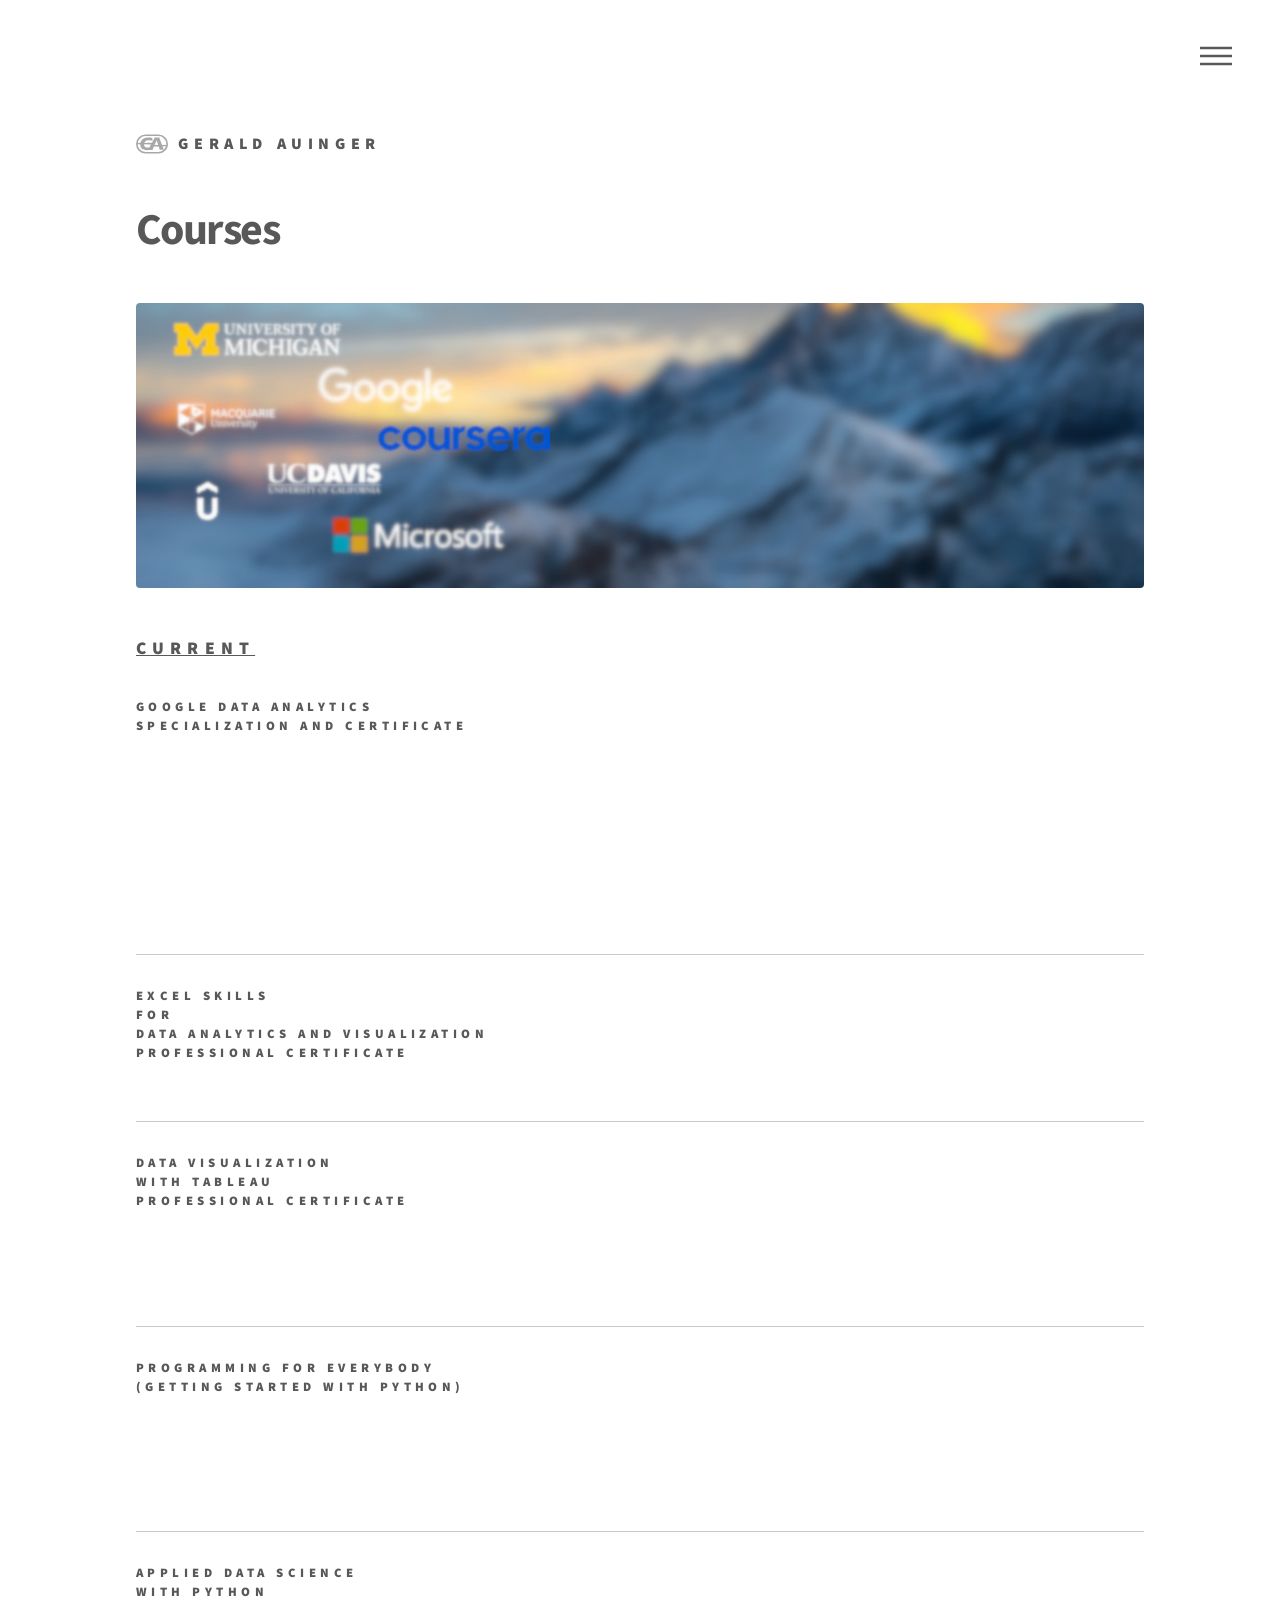
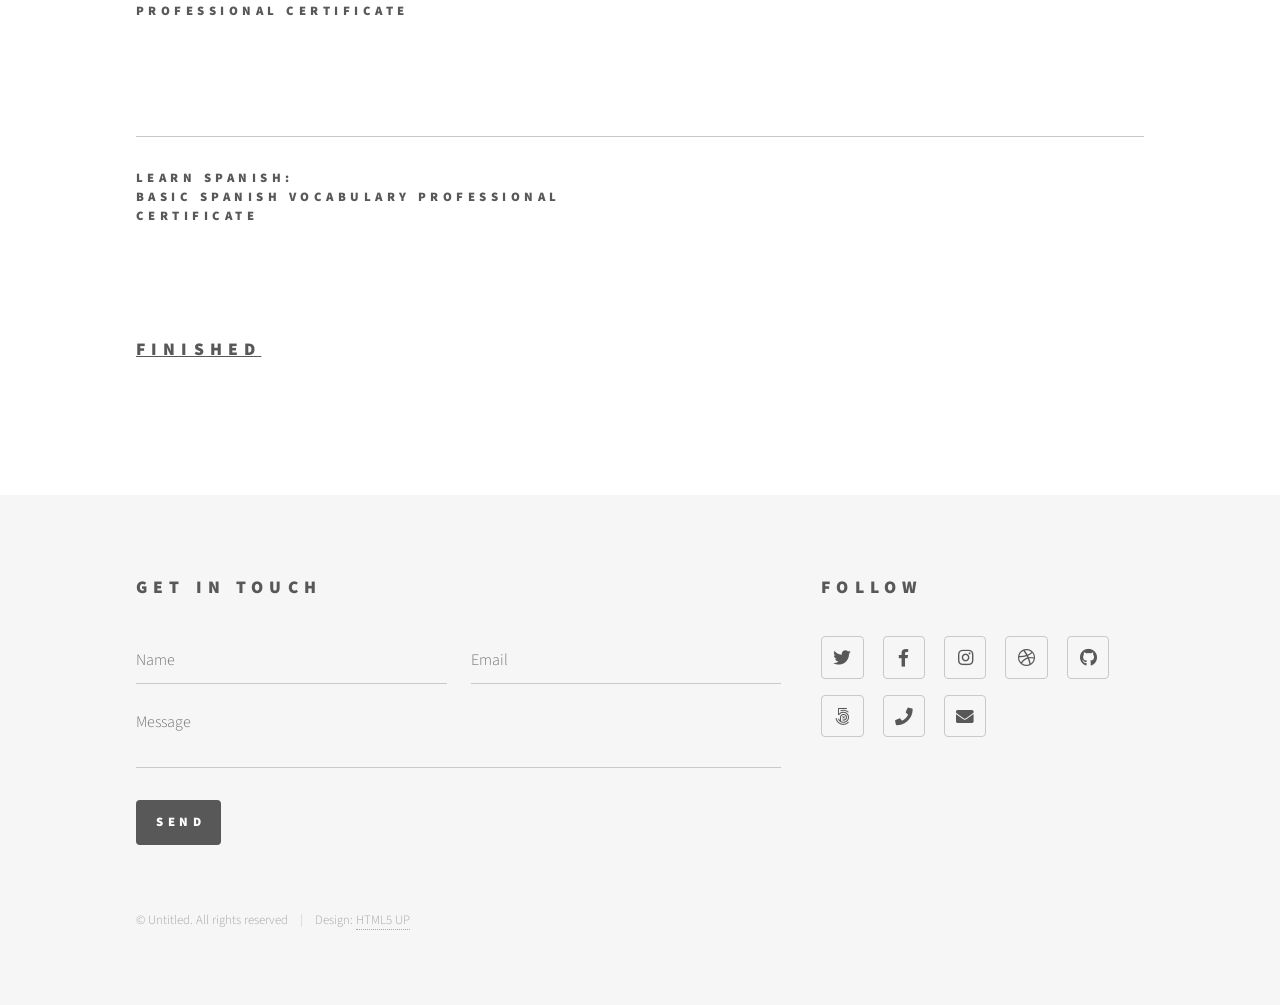
==== commit fa8451c4: "Update courses.html" ====
--- a/courses.html
+++ b/courses.html
@@ -78,7 +78,7 @@
 									
 									</div>
 									<div class="col-6 col-12-medium" align="right">
-										<img src="https://img.shields.io/badge/Excel Fundamentals for Data Analysis_-44%25-orange" alt="" /></a><br>
+										<img src="https://img.shields.io/badge/Excel Fundamentals for Data Analysis_-62%25-orange" alt="" /></a><br>
 										<img src="https://img.shields.io/badge/Data Visualization in Excel_-0%25-red" alt="" /></a><br>
 										<img src="https://img.shields.io/badge/Excel Power Tools for Data Analysis_-0%25-red" alt="" /></a><br>
 									</div>
@@ -93,7 +93,7 @@
 									
 									</div>
 									<div class="col-6 col-12-medium" align="right">
-										<img src="https://img.shields.io/badge/Fundamentals_of_Visualization_with_Tableau_-0%25-red" alt="" /></a><br>
+										<img src="https://img.shields.io/badge/Fundamentals_of_Visualization_with_Tableau_-28%25-red" alt="" /></a><br>
 										<img src="https://img.shields.io/badge/Creating_Dashboards_and_Storytelling_with_Tableau_-0%25-red" alt="" /></a><br>
 										<img src="https://img.shields.io/badge/Essential_Design_Principles_for_Tableau_-0%25-red" alt="" /></a><br>
 										<img src="https://img.shields.io/badge/Data_Visualization_with_Tableau_Project_-0%25-red" alt="" /></a><br>
@@ -101,6 +101,22 @@
 									</div>
 									</div>
 									
+									<hr>
+									
+																		<div class=row>
+									<div class="col-6" align="left">
+									<a href="https://www.coursera.org/learn/python"><h4>Programming for Everybody <br>(Getting Started with Python) </h4></a>
+									
+									</div>
+									<div class="col-6 col-12-medium" align="right">
+										<img src="https://img.shields.io/badge/Introduction to Python_-0%25-red" alt="" /></a><br>
+										<img src="https://img.shields.io/badge/Python Data Structures_-0%25-red" alt="" /></a><br>
+										<img src="https://img.shields.io/badge/Using Python to access Web Data_-0%25-red" alt="" /></a><br>
+										<img src="https://img.shields.io/badge/Using Databases with Python_-0%25-red" alt="" /></a><br>
+										<img src="https://img.shields.io/badge/Capstone: Retrieving,Processing, and Visualizing Data with Python_-0%25-red" alt="" /></a><br>
+									</div>
+									</div>
+																		
 									<hr>
 									
 									<div class=row>
@@ -125,7 +141,7 @@
 									
 									</div>
 									<div class="col-6 col-12-medium" align="right">
-										<img src="https://img.shields.io/badge/Meeting_People_-24%25-red" alt="" /></a><br>
+										<img src="https://img.shields.io/badge/Meeting_People_-25%25-red" alt="" /></a><br>
 										<img src="https://img.shields.io/badge/Cultural_Experience_-0%25-red" alt="" /></a><br>
 										<img src="https://img.shields.io/badge/Careers_and_Social_Events_-0%25-red" alt="" /></a><br>
 										<img src="https://img.shields.io/badge/Sports,_Travel,_and_the_Home_-0%25-red" alt="" /></a><br>
